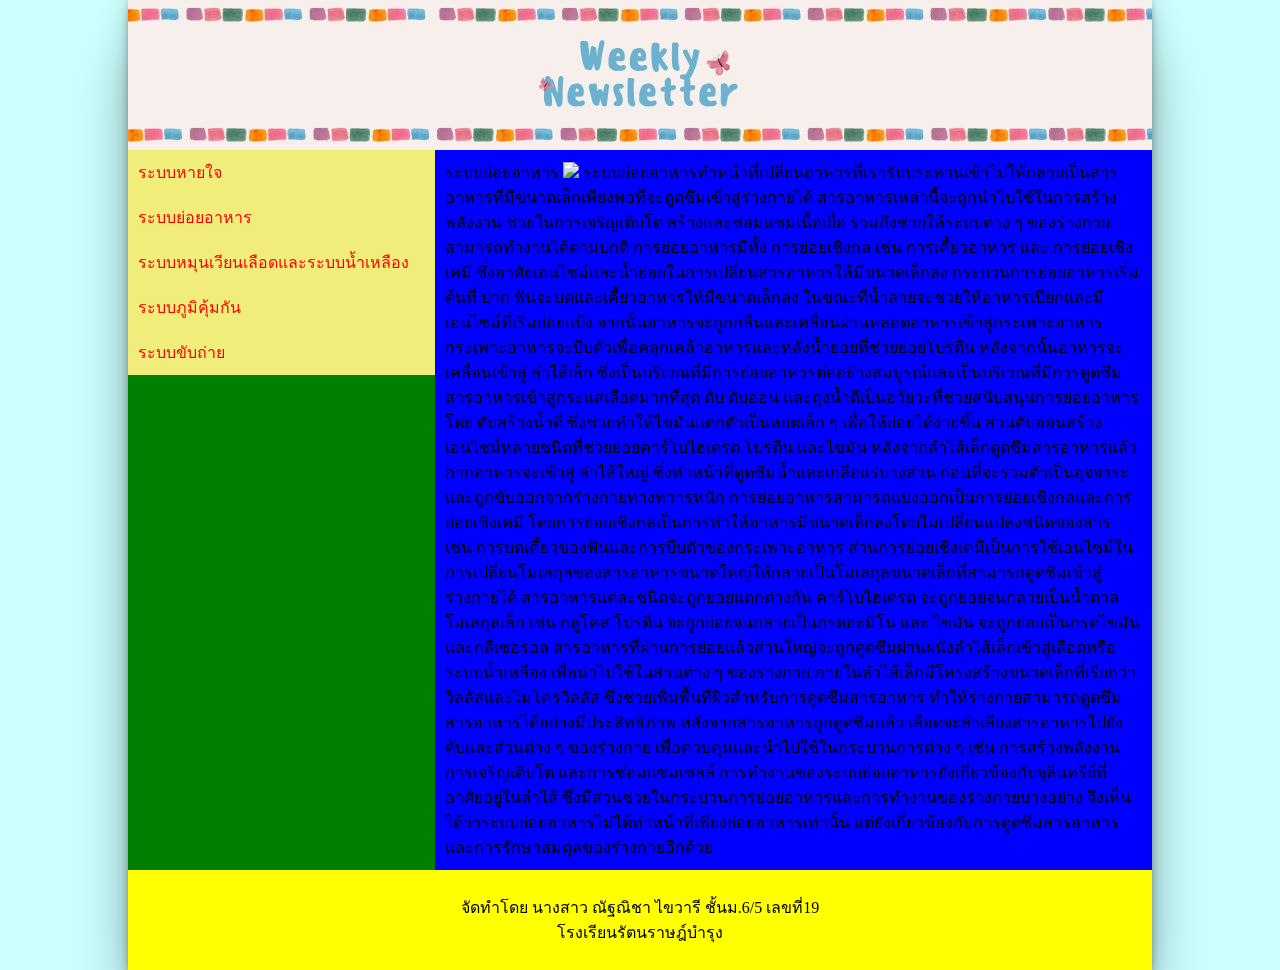
==== p2.html @ 2ad72c62 "Add files via upload" ====
<!DOCTYPE html>
<html lang="th">
<head>
<link rel="stylesheet" href="mystyle.css">
<meta charset="utf-8">
<title>ระบบย่อยอาหาร</title>
</head>
<body>

<div class="container">
<header>
</header>
<section>
        <nav>
             <ul style="list-style-type:none;margin:0;padding=0;">
             <li><a href="index.html">ระบบหายใจ</a></li>
             <li><a href="p2.html">ระบบย่อยอาหาร</a></li>
             <li><a href="p3.html">ระบบหมุนเวียนเลือดและระบบน้ำเหลือง</a></li>
             <li><a href="p4.html">ระบบภูมิคุ้มกัน</a></li>
             <li><a href="p5.html">ระบบขับถ่าย</a></li>
             </ul>
       </nav>
      <article
           <h2>ระบบย่อยอาหาร</h2>
      <img src="p2.jpg"style="width:350px">
             <p2>ระบบย่อยอาหารทำหน้าที่เปลี่ยนอาหารที่เรารับประทานเข้าไปให้กลายเป็นสารอาหารที่มีขนาดเล็กเพียงพอที่จะดูดซึมเข้าสู่ร่างกายได้ สารอาหารเหล่านี้จะถูกนำไปใช้ในการสร้างพลังงาน ช่วยในการเจริญเติบโต สร้างและซ่อมแซมเนื้อเยื่อ รวมถึงช่วยให้ระบบต่าง ๆ ของร่างกายสามารถทำงานได้ตามปกติ การย่อยอาหารมีทั้ง การย่อยเชิงกล เช่น การเคี้ยวอาหาร และ การย่อยเชิงเคมี ซึ่งอาศัยเอนไซม์และน้ำย่อยในการเปลี่ยนสารอาหารให้มีขนาดเล็กลง
กระบวนการย่อยอาหารเริ่มต้นที่ ปาก ฟันจะบดและเคี้ยวอาหารให้มีขนาดเล็กลง ในขณะที่น้ำลายจะช่วยให้อาหารเปียกและมีเอนไซม์ที่เริ่มย่อยแป้ง จากนั้นอาหารจะถูกกลืนและเคลื่อนผ่านหลอดอาหารเข้าสู่กระเพาะอาหาร กระเพาะอาหารจะบีบตัวเพื่อคลุกเคล้าอาหารและหลั่งน้ำย่อยที่ช่วยย่อยโปรตีน หลังจากนั้นอาหารจะเคลื่อนเข้าสู่ ลำไส้เล็ก ซึ่งเป็นบริเวณที่มีการย่อยอาหารต่ออย่างสมบูรณ์และเป็นบริเวณที่มีการดูดซึมสารอาหารเข้าสู่กระแสเลือดมากที่สุด
ตับ ตับอ่อน และถุงน้ำดีเป็นอวัยวะที่ช่วยสนับสนุนการย่อยอาหาร โดย ตับสร้างน้ำดี ซึ่งช่วยทำให้ไขมันแตกตัวเป็นหยดเล็ก ๆ เพื่อให้ย่อยได้ง่ายขึ้น ส่วนตับอ่อนสร้างเอนไซม์หลายชนิดที่ช่วยย่อยคาร์โบไฮเดรต โปรตีน และไขมัน หลังจากลำไส้เล็กดูดซึมสารอาหารแล้ว กากอาหารจะเข้าสู่ ลำไส้ใหญ่ ซึ่งทำหน้าที่ดูดซึมน้ำและเกลือแร่บางส่วน ก่อนที่จะรวมตัวเป็นอุจจาระและถูกขับออกจากร่างกายทางทวารหนัก
การย่อยอาหารสามารถแบ่งออกเป็นการย่อยเชิงกลและการย่อยเชิงเคมี โดยการย่อยเชิงกลเป็นการทำให้อาหารมีขนาดเล็กลงโดยไม่เปลี่ยนแปลงชนิดของสาร เช่น การบดเคี้ยวของฟันและการบีบตัวของกระเพาะอาหาร ส่วนการย่อยเชิงเคมีเป็นการใช้เอนไซม์ในการเปลี่ยนโมเลกุลของสารอาหารขนาดใหญ่ให้กลายเป็นโมเลกุลขนาดเล็กที่สามารถดูดซึมเข้าสู่ร่างกายได้
สารอาหารแต่ละชนิดจะถูกย่อยแตกต่างกัน คาร์โบไฮเดรต จะถูกย่อยจนกลายเป็นน้ำตาลโมเลกุลเล็ก เช่น กลูโคส โปรตีน จะถูกย่อยจนกลายเป็นกรดอะมิโน และ ไขมัน จะถูกย่อยเป็นกรดไขมันและกลีเซอรอล สารอาหารที่ผ่านการย่อยแล้วส่วนใหญ่จะถูกดูดซึมผ่านผนังลำไส้เล็กเข้าสู่เลือดหรือระบบน้ำเหลือง เพื่อนำไปใช้ในส่วนต่าง ๆ ของร่างกาย
ภายในลำไส้เล็กมีโครงสร้างขนาดเล็กที่เรียกว่า วิลลัสและไมโครวิลลัส ซึ่งช่วยเพิ่มพื้นที่ผิวสำหรับการดูดซึมสารอาหาร ทำให้ร่างกายสามารถดูดซึมสารอาหารได้อย่างมีประสิทธิภาพ หลังจากสารอาหารถูกดูดซึมแล้ว เลือดจะลำเลียงสารอาหารไปยังตับและส่วนต่าง ๆ ของร่างกาย เพื่อควบคุมและนำไปใช้ในกระบวนการต่าง ๆ เช่น การสร้างพลังงาน การเจริญเติบโต และการซ่อมแซมเซลล์
การทำงานของระบบย่อยอาหารยังเกี่ยวข้องกับจุลินทรีย์ที่อาศัยอยู่ในลำไส้ ซึ่งมีส่วนช่วยในกระบวนการย่อยอาหารและการทำงานของร่างกายบางอย่าง จึงเห็นได้ว่าระบบย่อยอาหารไม่ได้ทำหน้าที่เพียงย่อยอาหารเท่านั้น แต่ยังเกี่ยวข้องกับการดูดซึมสารอาหารและการรักษาสมดุลของร่างกายอีกด้วย
</p2>
     </article>
</section>
<footer>
<p>จัดทำโดย นางสาว ณัฐณิชา ไขวารี ชั้นม.6/5 เลขที่19 <br>โรงเรียนรัตนราษฎ์บำรุง</p>
</footer>
</div>
</body>
</html>
---- mystyle.css ----
body{
     background-color:#CCFFFF
}
*{
box-sizing:border-box;
margin: 0;
padding:0;
}
.container{
         width:1024px;
         margin:0 auto;
         box-shadow: rgba(0, 0, 0, 0.25) 0px 54px 55px, rgba(0, 0, 0, 0.12) 0px -12px 30px, rgba(0, 0, 0, 0.12) 0px 4px 6px, rgba(0, 0, 0, 0.17) 0px 12px 13px, rgba(0, 0, 0, 0.09) 0px -3px 5px;
}
header{
        background-image:url(images/header.jpg);
        height:150px;
}
nav{
        background-color:green;
        flex:1;
        width:30%;

}
article{
        flex;1;
        background-color:blue;
        width:70%;
        padding:10px;
}
section{
        display:flex;
       
}
footer{
        background-color:yellow;
                 text-align:center;
        padding:25px;
}
a:link{color:red;text-decoration:none;background-color:#F0ED7A;display:block;width:100%;padding:10px;}
a:visited{color:green;}
a:hover{color:blue;background-color:#8ADECB}
a:active{color:purple;}
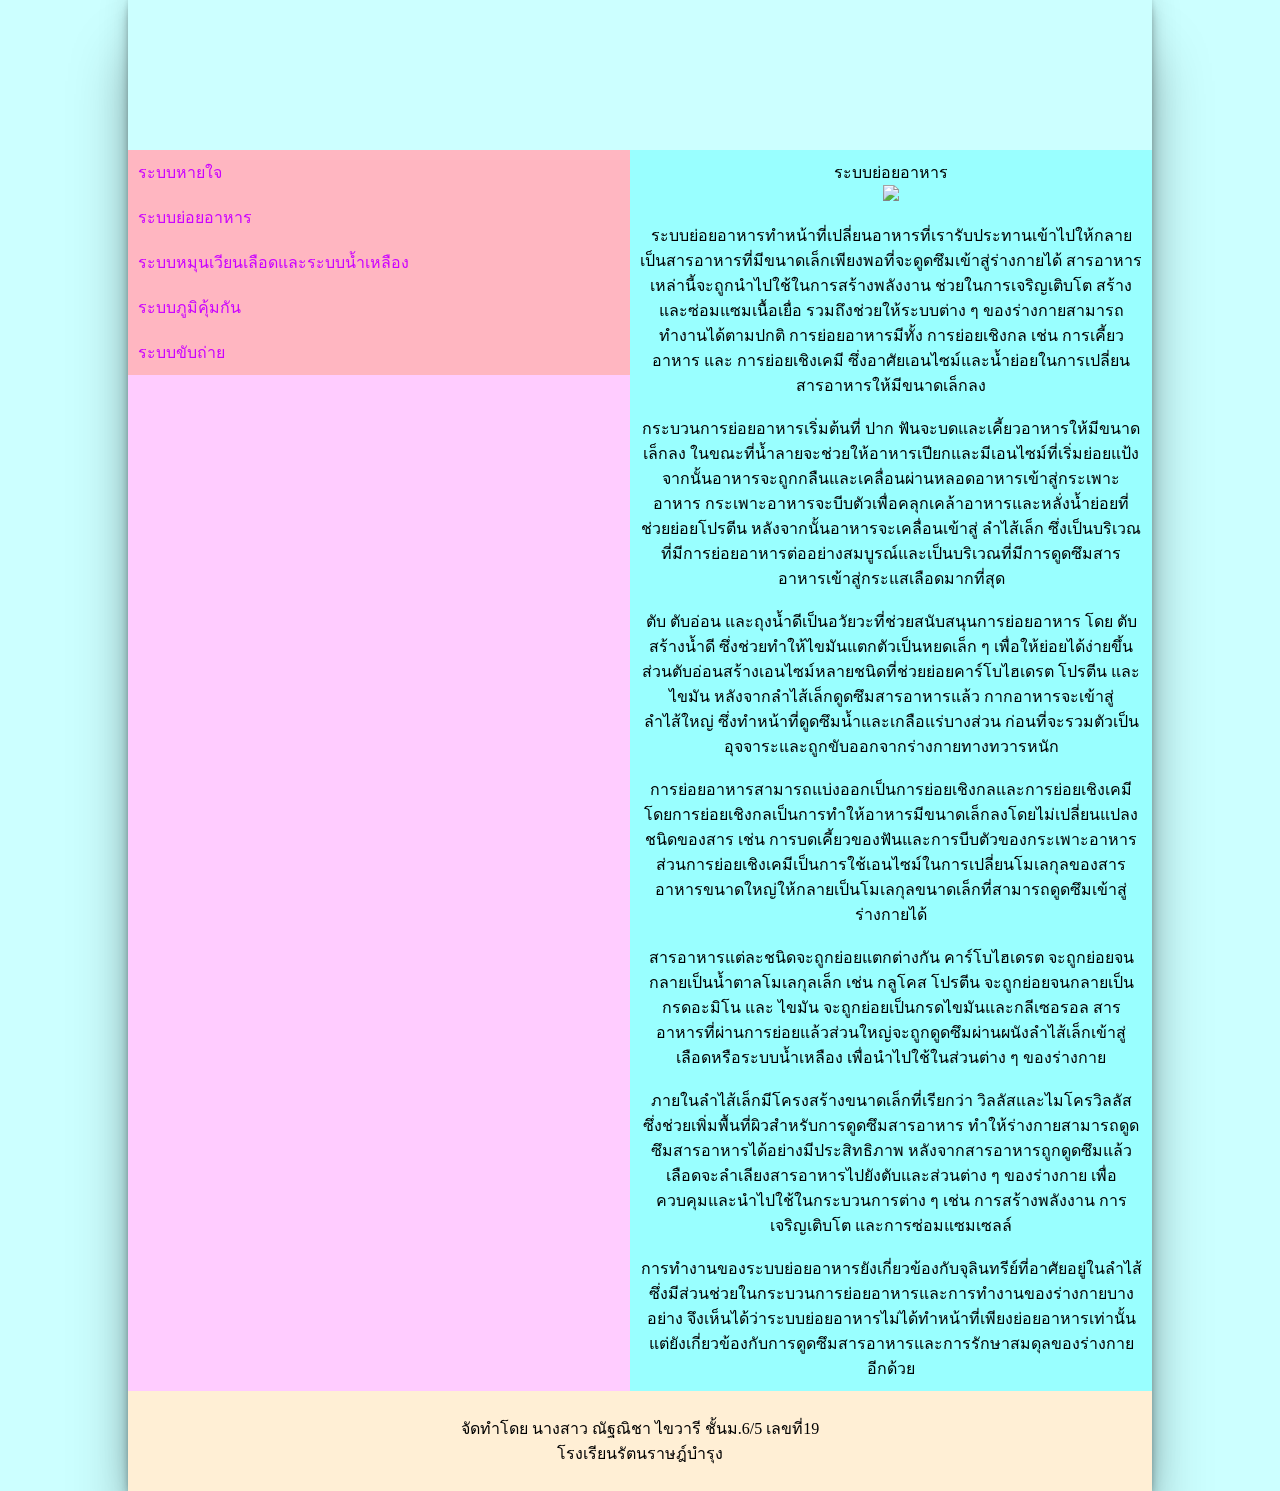
==== commit 130381ad: "Add files via upload" ====
--- a/p2.html
+++ b/p2.html
@@ -21,20 +21,20 @@
              </ul>
        </nav>
       <article
-           <h2>ระบบย่อยอาหาร</h2>
-      <img src="p2.jpg"style="width:350px">
-             <p2>ระบบย่อยอาหารทำหน้าที่เปลี่ยนอาหารที่เรารับประทานเข้าไปให้กลายเป็นสารอาหารที่มีขนาดเล็กเพียงพอที่จะดูดซึมเข้าสู่ร่างกายได้ สารอาหารเหล่านี้จะถูกนำไปใช้ในการสร้างพลังงาน ช่วยในการเจริญเติบโต สร้างและซ่อมแซมเนื้อเยื่อ รวมถึงช่วยให้ระบบต่าง ๆ ของร่างกายสามารถทำงานได้ตามปกติ การย่อยอาหารมีทั้ง การย่อยเชิงกล เช่น การเคี้ยวอาหาร และ การย่อยเชิงเคมี ซึ่งอาศัยเอนไซม์และน้ำย่อยในการเปลี่ยนสารอาหารให้มีขนาดเล็กลง
-กระบวนการย่อยอาหารเริ่มต้นที่ ปาก ฟันจะบดและเคี้ยวอาหารให้มีขนาดเล็กลง ในขณะที่น้ำลายจะช่วยให้อาหารเปียกและมีเอนไซม์ที่เริ่มย่อยแป้ง จากนั้นอาหารจะถูกกลืนและเคลื่อนผ่านหลอดอาหารเข้าสู่กระเพาะอาหาร กระเพาะอาหารจะบีบตัวเพื่อคลุกเคล้าอาหารและหลั่งน้ำย่อยที่ช่วยย่อยโปรตีน หลังจากนั้นอาหารจะเคลื่อนเข้าสู่ ลำไส้เล็ก ซึ่งเป็นบริเวณที่มีการย่อยอาหารต่ออย่างสมบูรณ์และเป็นบริเวณที่มีการดูดซึมสารอาหารเข้าสู่กระแสเลือดมากที่สุด
-ตับ ตับอ่อน และถุงน้ำดีเป็นอวัยวะที่ช่วยสนับสนุนการย่อยอาหาร โดย ตับสร้างน้ำดี ซึ่งช่วยทำให้ไขมันแตกตัวเป็นหยดเล็ก ๆ เพื่อให้ย่อยได้ง่ายขึ้น ส่วนตับอ่อนสร้างเอนไซม์หลายชนิดที่ช่วยย่อยคาร์โบไฮเดรต โปรตีน และไขมัน หลังจากลำไส้เล็กดูดซึมสารอาหารแล้ว กากอาหารจะเข้าสู่ ลำไส้ใหญ่ ซึ่งทำหน้าที่ดูดซึมน้ำและเกลือแร่บางส่วน ก่อนที่จะรวมตัวเป็นอุจจาระและถูกขับออกจากร่างกายทางทวารหนัก
-การย่อยอาหารสามารถแบ่งออกเป็นการย่อยเชิงกลและการย่อยเชิงเคมี โดยการย่อยเชิงกลเป็นการทำให้อาหารมีขนาดเล็กลงโดยไม่เปลี่ยนแปลงชนิดของสาร เช่น การบดเคี้ยวของฟันและการบีบตัวของกระเพาะอาหาร ส่วนการย่อยเชิงเคมีเป็นการใช้เอนไซม์ในการเปลี่ยนโมเลกุลของสารอาหารขนาดใหญ่ให้กลายเป็นโมเลกุลขนาดเล็กที่สามารถดูดซึมเข้าสู่ร่างกายได้
-สารอาหารแต่ละชนิดจะถูกย่อยแตกต่างกัน คาร์โบไฮเดรต จะถูกย่อยจนกลายเป็นน้ำตาลโมเลกุลเล็ก เช่น กลูโคส โปรตีน จะถูกย่อยจนกลายเป็นกรดอะมิโน และ ไขมัน จะถูกย่อยเป็นกรดไขมันและกลีเซอรอล สารอาหารที่ผ่านการย่อยแล้วส่วนใหญ่จะถูกดูดซึมผ่านผนังลำไส้เล็กเข้าสู่เลือดหรือระบบน้ำเหลือง เพื่อนำไปใช้ในส่วนต่าง ๆ ของร่างกาย
-ภายในลำไส้เล็กมีโครงสร้างขนาดเล็กที่เรียกว่า วิลลัสและไมโครวิลลัส ซึ่งช่วยเพิ่มพื้นที่ผิวสำหรับการดูดซึมสารอาหาร ทำให้ร่างกายสามารถดูดซึมสารอาหารได้อย่างมีประสิทธิภาพ หลังจากสารอาหารถูกดูดซึมแล้ว เลือดจะลำเลียงสารอาหารไปยังตับและส่วนต่าง ๆ ของร่างกาย เพื่อควบคุมและนำไปใช้ในกระบวนการต่าง ๆ เช่น การสร้างพลังงาน การเจริญเติบโต และการซ่อมแซมเซลล์
-การทำงานของระบบย่อยอาหารยังเกี่ยวข้องกับจุลินทรีย์ที่อาศัยอยู่ในลำไส้ ซึ่งมีส่วนช่วยในกระบวนการย่อยอาหารและการทำงานของร่างกายบางอย่าง จึงเห็นได้ว่าระบบย่อยอาหารไม่ได้ทำหน้าที่เพียงย่อยอาหารเท่านั้น แต่ยังเกี่ยวข้องกับการดูดซึมสารอาหารและการรักษาสมดุลของร่างกายอีกด้วย
-</p2>
+           <h2 style="text-align: center;">ระบบย่อยอาหาร</h2>
+      <br><img src="p2.jpg"style="width:350px"></br>
+             <br><p2>ระบบย่อยอาหารทำหน้าที่เปลี่ยนอาหารที่เรารับประทานเข้าไปให้กลายเป็นสารอาหารที่มีขนาดเล็กเพียงพอที่จะดูดซึมเข้าสู่ร่างกายได้ สารอาหารเหล่านี้จะถูกนำไปใช้ในการสร้างพลังงาน ช่วยในการเจริญเติบโต สร้างและซ่อมแซมเนื้อเยื่อ รวมถึงช่วยให้ระบบต่าง ๆ ของร่างกายสามารถทำงานได้ตามปกติ การย่อยอาหารมีทั้ง การย่อยเชิงกล เช่น การเคี้ยวอาหาร และ การย่อยเชิงเคมี ซึ่งอาศัยเอนไซม์และน้ำย่อยในการเปลี่ยนสารอาหารให้มีขนาดเล็กลง</p2></br>
+             <br><p2>กระบวนการย่อยอาหารเริ่มต้นที่ ปาก ฟันจะบดและเคี้ยวอาหารให้มีขนาดเล็กลง ในขณะที่น้ำลายจะช่วยให้อาหารเปียกและมีเอนไซม์ที่เริ่มย่อยแป้ง จากนั้นอาหารจะถูกกลืนและเคลื่อนผ่านหลอดอาหารเข้าสู่กระเพาะอาหาร กระเพาะอาหารจะบีบตัวเพื่อคลุกเคล้าอาหารและหลั่งน้ำย่อยที่ช่วยย่อยโปรตีน หลังจากนั้นอาหารจะเคลื่อนเข้าสู่ ลำไส้เล็ก ซึ่งเป็นบริเวณที่มีการย่อยอาหารต่ออย่างสมบูรณ์และเป็นบริเวณที่มีการดูดซึมสารอาหารเข้าสู่กระแสเลือดมากที่สุด</p2></br>
+             <br><p2>ตับ ตับอ่อน และถุงน้ำดีเป็นอวัยวะที่ช่วยสนับสนุนการย่อยอาหาร โดย ตับสร้างน้ำดี ซึ่งช่วยทำให้ไขมันแตกตัวเป็นหยดเล็ก ๆ เพื่อให้ย่อยได้ง่ายขึ้น ส่วนตับอ่อนสร้างเอนไซม์หลายชนิดที่ช่วยย่อยคาร์โบไฮเดรต โปรตีน และไขมัน หลังจากลำไส้เล็กดูดซึมสารอาหารแล้ว กากอาหารจะเข้าสู่ ลำไส้ใหญ่ ซึ่งทำหน้าที่ดูดซึมน้ำและเกลือแร่บางส่วน ก่อนที่จะรวมตัวเป็นอุจจาระและถูกขับออกจากร่างกายทางทวารหนัก</p2></br>
+             <br><p2>การย่อยอาหารสามารถแบ่งออกเป็นการย่อยเชิงกลและการย่อยเชิงเคมี โดยการย่อยเชิงกลเป็นการทำให้อาหารมีขนาดเล็กลงโดยไม่เปลี่ยนแปลงชนิดของสาร เช่น การบดเคี้ยวของฟันและการบีบตัวของกระเพาะอาหาร ส่วนการย่อยเชิงเคมีเป็นการใช้เอนไซม์ในการเปลี่ยนโมเลกุลของสารอาหารขนาดใหญ่ให้กลายเป็นโมเลกุลขนาดเล็กที่สามารถดูดซึมเข้าสู่ร่างกายได้</p2></br>
+             <br><p2>สารอาหารแต่ละชนิดจะถูกย่อยแตกต่างกัน คาร์โบไฮเดรต จะถูกย่อยจนกลายเป็นน้ำตาลโมเลกุลเล็ก เช่น กลูโคส โปรตีน จะถูกย่อยจนกลายเป็นกรดอะมิโน และ ไขมัน จะถูกย่อยเป็นกรดไขมันและกลีเซอรอล สารอาหารที่ผ่านการย่อยแล้วส่วนใหญ่จะถูกดูดซึมผ่านผนังลำไส้เล็กเข้าสู่เลือดหรือระบบน้ำเหลือง เพื่อนำไปใช้ในส่วนต่าง ๆ ของร่างกาย</p2></br>
+             <br><p2>ภายในลำไส้เล็กมีโครงสร้างขนาดเล็กที่เรียกว่า วิลลัสและไมโครวิลลัส ซึ่งช่วยเพิ่มพื้นที่ผิวสำหรับการดูดซึมสารอาหาร ทำให้ร่างกายสามารถดูดซึมสารอาหารได้อย่างมีประสิทธิภาพ หลังจากสารอาหารถูกดูดซึมแล้ว เลือดจะลำเลียงสารอาหารไปยังตับและส่วนต่าง ๆ ของร่างกาย เพื่อควบคุมและนำไปใช้ในกระบวนการต่าง ๆ เช่น การสร้างพลังงาน การเจริญเติบโต และการซ่อมแซมเซลล์</p2></br>
+             <br><p2>การทำงานของระบบย่อยอาหารยังเกี่ยวข้องกับจุลินทรีย์ที่อาศัยอยู่ในลำไส้ ซึ่งมีส่วนช่วยในกระบวนการย่อยอาหารและการทำงานของร่างกายบางอย่าง จึงเห็นได้ว่าระบบย่อยอาหารไม่ได้ทำหน้าที่เพียงย่อยอาหารเท่านั้น แต่ยังเกี่ยวข้องกับการดูดซึมสารอาหารและการรักษาสมดุลของร่างกายอีกด้วย</p2></br>
+
      </article>
 </section>
 <footer>
-<p>จัดทำโดย นางสาว ณัฐณิชา ไขวารี ชั้นม.6/5 เลขที่19 <br>โรงเรียนรัตนราษฎ์บำรุง</p>
+<p>จัดทำโดย นางสาว ณัฐณิชา ไขวารี ชั้นม.6/5 เลขที่19 <br>โรงเรียนรัตนราษฎ์บำรุง</br></p>
 </footer>
 </div>
 </body>
--- a/mystyle.css
+++ b/mystyle.css
@@ -12,18 +12,18 @@
          box-shadow: rgba(0, 0, 0, 0.25) 0px 54px 55px, rgba(0, 0, 0, 0.12) 0px -12px 30px, rgba(0, 0, 0, 0.12) 0px 4px 6px, rgba(0, 0, 0, 0.17) 0px 12px 13px, rgba(0, 0, 0, 0.09) 0px -3px 5px;
 }
 header{
-        background-image:url(images/header.jpg);
+        background-image:url(images.jpg);
         height:150px;
 }
 nav{
-        background-color:green;
+        background-color:#FFCCFF;
         flex:1;
         width:30%;
 
 }
 article{
-        flex;1;
-        background-color:blue;
+        flex:1;
+        background-color:#99FFFF;
         width:70%;
         padding:10px;
 }
@@ -32,12 +32,12 @@
        
 }
 footer{
-        background-color:yellow;
+        background-color:#FFEFD5;
                  text-align:center;
         padding:25px;
 }
-a:link{color:red;text-decoration:none;background-color:#F0ED7A;display:block;width:100%;padding:10px;}
-a:visited{color:green;}
-a:hover{color:blue;background-color:#8ADECB}
-a:active{color:purple;}
+a:link{color:#CC00FF;text-decoration:none;background-color:#FFB6C1;display:block;width:100%;padding:10px;}
+a:visited{color:#FFFAF0;}
+a:hover{color:#6600CC;background-color:#8ADECB}
+a:active{color:#F8F8FF;}
 
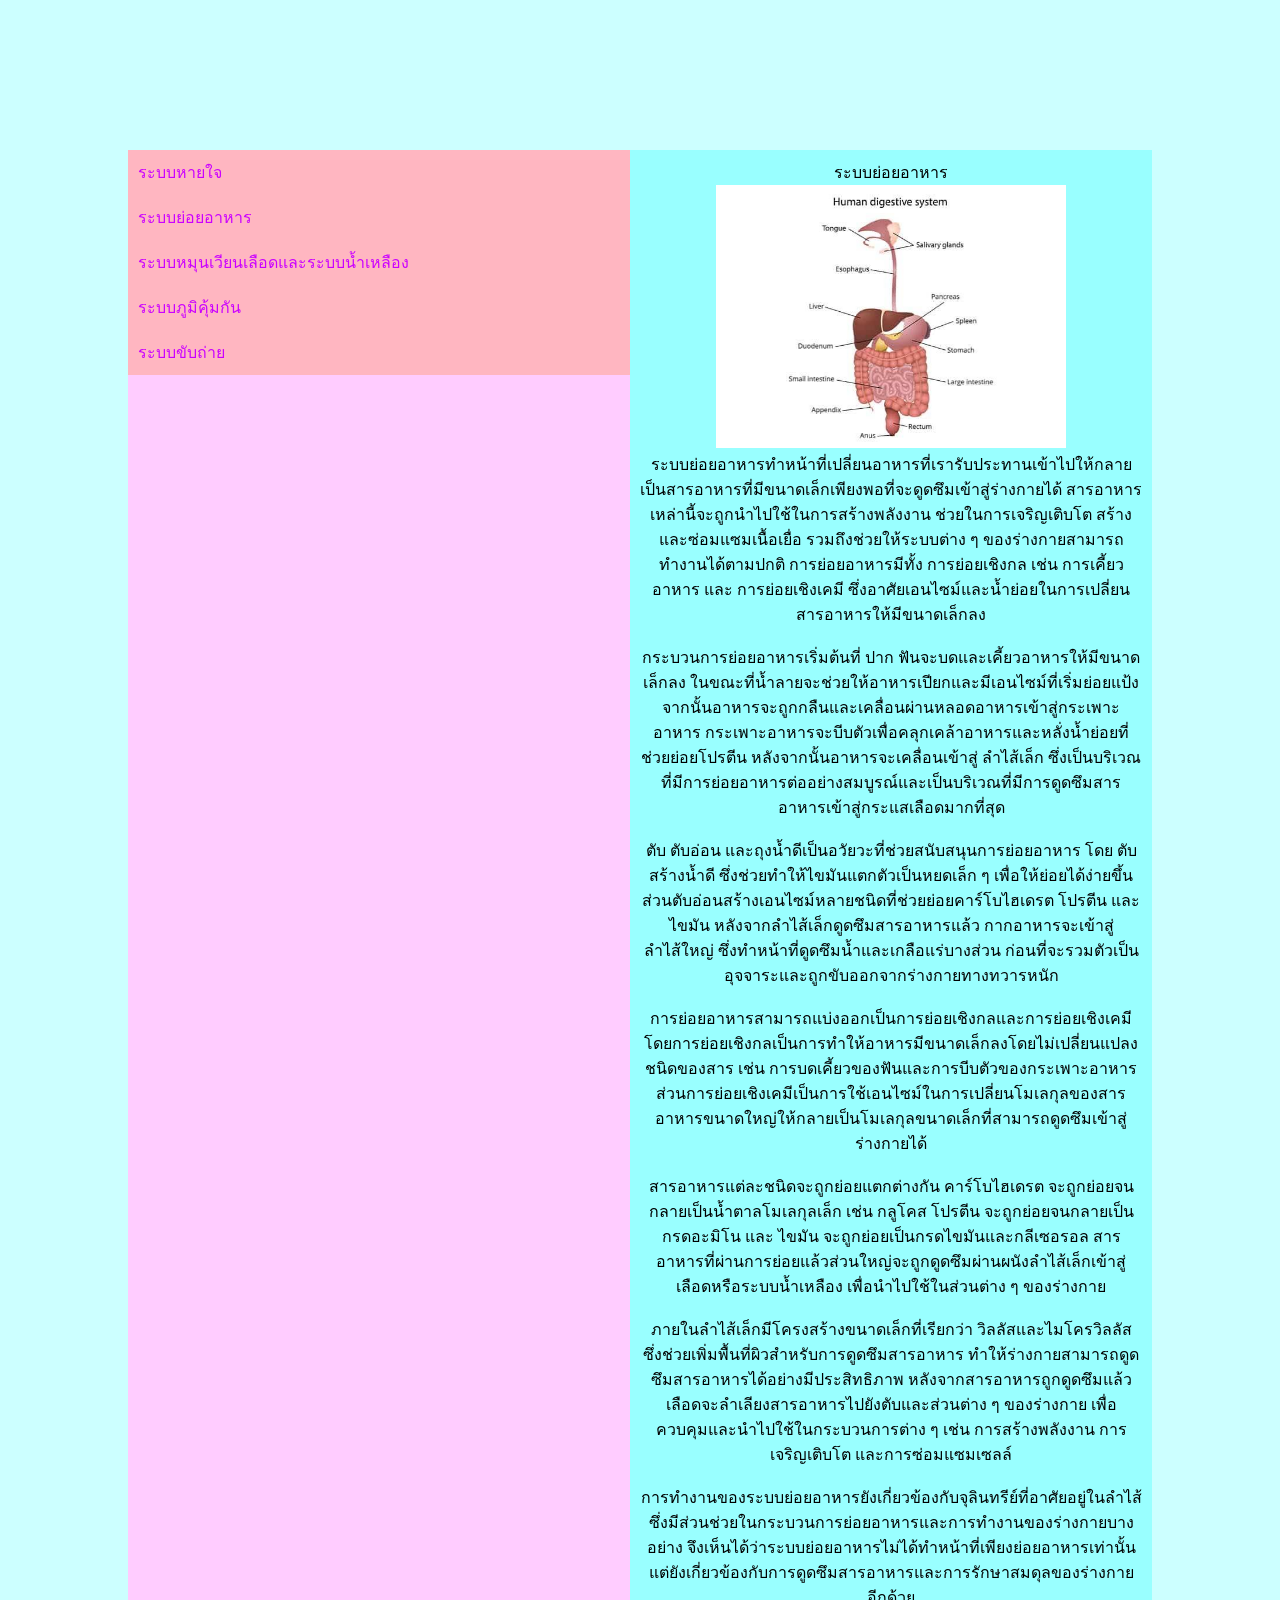
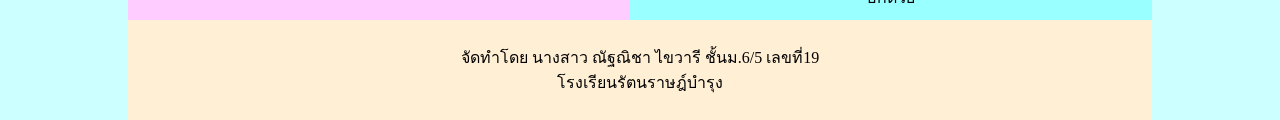
==== commit 2d827a6e: "Update p2.html" ====
--- a/p2.html
+++ b/p2.html
@@ -22,7 +22,7 @@
        </nav>
       <article
            <h2 style="text-align: center;">ระบบย่อยอาหาร</h2>
-      <br><img src="p2.jpg"style="width:350px"></br>
+      <br><img src="images/images2.jpg" style="width:350px">
              <br><p2>ระบบย่อยอาหารทำหน้าที่เปลี่ยนอาหารที่เรารับประทานเข้าไปให้กลายเป็นสารอาหารที่มีขนาดเล็กเพียงพอที่จะดูดซึมเข้าสู่ร่างกายได้ สารอาหารเหล่านี้จะถูกนำไปใช้ในการสร้างพลังงาน ช่วยในการเจริญเติบโต สร้างและซ่อมแซมเนื้อเยื่อ รวมถึงช่วยให้ระบบต่าง ๆ ของร่างกายสามารถทำงานได้ตามปกติ การย่อยอาหารมีทั้ง การย่อยเชิงกล เช่น การเคี้ยวอาหาร และ การย่อยเชิงเคมี ซึ่งอาศัยเอนไซม์และน้ำย่อยในการเปลี่ยนสารอาหารให้มีขนาดเล็กลง</p2></br>
              <br><p2>กระบวนการย่อยอาหารเริ่มต้นที่ ปาก ฟันจะบดและเคี้ยวอาหารให้มีขนาดเล็กลง ในขณะที่น้ำลายจะช่วยให้อาหารเปียกและมีเอนไซม์ที่เริ่มย่อยแป้ง จากนั้นอาหารจะถูกกลืนและเคลื่อนผ่านหลอดอาหารเข้าสู่กระเพาะอาหาร กระเพาะอาหารจะบีบตัวเพื่อคลุกเคล้าอาหารและหลั่งน้ำย่อยที่ช่วยย่อยโปรตีน หลังจากนั้นอาหารจะเคลื่อนเข้าสู่ ลำไส้เล็ก ซึ่งเป็นบริเวณที่มีการย่อยอาหารต่ออย่างสมบูรณ์และเป็นบริเวณที่มีการดูดซึมสารอาหารเข้าสู่กระแสเลือดมากที่สุด</p2></br>
              <br><p2>ตับ ตับอ่อน และถุงน้ำดีเป็นอวัยวะที่ช่วยสนับสนุนการย่อยอาหาร โดย ตับสร้างน้ำดี ซึ่งช่วยทำให้ไขมันแตกตัวเป็นหยดเล็ก ๆ เพื่อให้ย่อยได้ง่ายขึ้น ส่วนตับอ่อนสร้างเอนไซม์หลายชนิดที่ช่วยย่อยคาร์โบไฮเดรต โปรตีน และไขมัน หลังจากลำไส้เล็กดูดซึมสารอาหารแล้ว กากอาหารจะเข้าสู่ ลำไส้ใหญ่ ซึ่งทำหน้าที่ดูดซึมน้ำและเกลือแร่บางส่วน ก่อนที่จะรวมตัวเป็นอุจจาระและถูกขับออกจากร่างกายทางทวารหนัก</p2></br>
@@ -38,4 +38,4 @@
 </footer>
 </div>
 </body>
-</html>+</html>
--- a/mystyle.css
+++ b/mystyle.css
@@ -9,7 +9,7 @@
 .container{
          width:1024px;
          margin:0 auto;
-         box-shadow: rgba(0, 0, 0, 0.25) 0px 54px 55px, rgba(0, 0, 0, 0.12) 0px -12px 30px, rgba(0, 0, 0, 0.12) 0px 4px 6px, rgba(0, 0, 0, 0.17) 0px 12px 13px, rgba(0, 0, 0, 0.09) 0px -3px 5px;
+         box-shadow: box-shadow: rgba(0, 0, 0, 0.4) 0px 2px 4px, rgba(0, 0, 0, 0.3) 0px 7px 13px -3px, rgba(0, 0, 0, 0.2) 0px -3px 0px inset;
 }
 header{
         background-image:url(images.jpg);
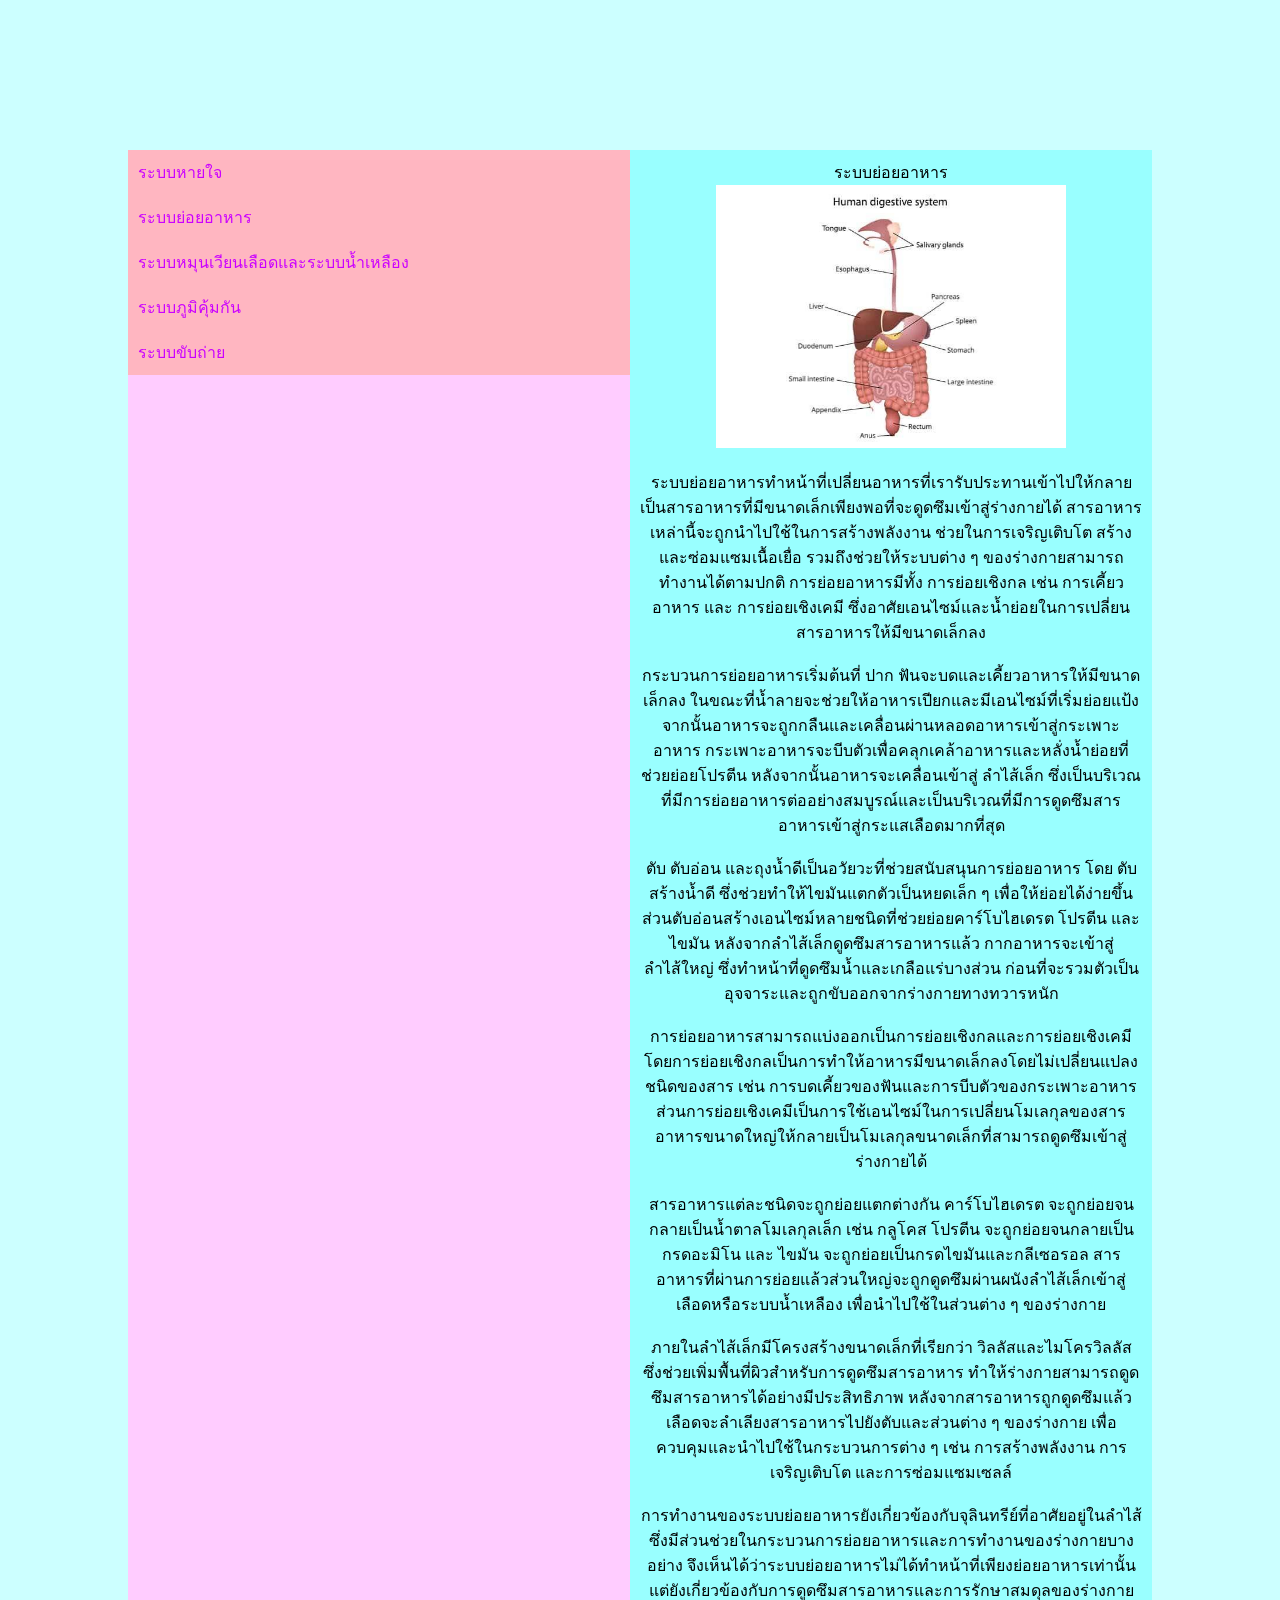
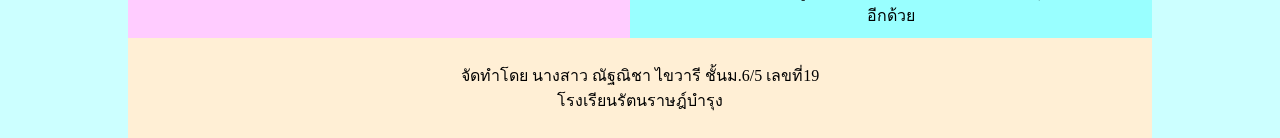
==== commit 1dec0d3f: "Update p2.html" ====
--- a/p2.html
+++ b/p2.html
@@ -22,7 +22,7 @@
        </nav>
       <article
            <h2 style="text-align: center;">ระบบย่อยอาหาร</h2>
-      <br><img src="images/images2.jpg" style="width:350px">
+      <br><img src="images/images2.jpg" style="width:350px"></br>
              <br><p2>ระบบย่อยอาหารทำหน้าที่เปลี่ยนอาหารที่เรารับประทานเข้าไปให้กลายเป็นสารอาหารที่มีขนาดเล็กเพียงพอที่จะดูดซึมเข้าสู่ร่างกายได้ สารอาหารเหล่านี้จะถูกนำไปใช้ในการสร้างพลังงาน ช่วยในการเจริญเติบโต สร้างและซ่อมแซมเนื้อเยื่อ รวมถึงช่วยให้ระบบต่าง ๆ ของร่างกายสามารถทำงานได้ตามปกติ การย่อยอาหารมีทั้ง การย่อยเชิงกล เช่น การเคี้ยวอาหาร และ การย่อยเชิงเคมี ซึ่งอาศัยเอนไซม์และน้ำย่อยในการเปลี่ยนสารอาหารให้มีขนาดเล็กลง</p2></br>
              <br><p2>กระบวนการย่อยอาหารเริ่มต้นที่ ปาก ฟันจะบดและเคี้ยวอาหารให้มีขนาดเล็กลง ในขณะที่น้ำลายจะช่วยให้อาหารเปียกและมีเอนไซม์ที่เริ่มย่อยแป้ง จากนั้นอาหารจะถูกกลืนและเคลื่อนผ่านหลอดอาหารเข้าสู่กระเพาะอาหาร กระเพาะอาหารจะบีบตัวเพื่อคลุกเคล้าอาหารและหลั่งน้ำย่อยที่ช่วยย่อยโปรตีน หลังจากนั้นอาหารจะเคลื่อนเข้าสู่ ลำไส้เล็ก ซึ่งเป็นบริเวณที่มีการย่อยอาหารต่ออย่างสมบูรณ์และเป็นบริเวณที่มีการดูดซึมสารอาหารเข้าสู่กระแสเลือดมากที่สุด</p2></br>
              <br><p2>ตับ ตับอ่อน และถุงน้ำดีเป็นอวัยวะที่ช่วยสนับสนุนการย่อยอาหาร โดย ตับสร้างน้ำดี ซึ่งช่วยทำให้ไขมันแตกตัวเป็นหยดเล็ก ๆ เพื่อให้ย่อยได้ง่ายขึ้น ส่วนตับอ่อนสร้างเอนไซม์หลายชนิดที่ช่วยย่อยคาร์โบไฮเดรต โปรตีน และไขมัน หลังจากลำไส้เล็กดูดซึมสารอาหารแล้ว กากอาหารจะเข้าสู่ ลำไส้ใหญ่ ซึ่งทำหน้าที่ดูดซึมน้ำและเกลือแร่บางส่วน ก่อนที่จะรวมตัวเป็นอุจจาระและถูกขับออกจากร่างกายทางทวารหนัก</p2></br>
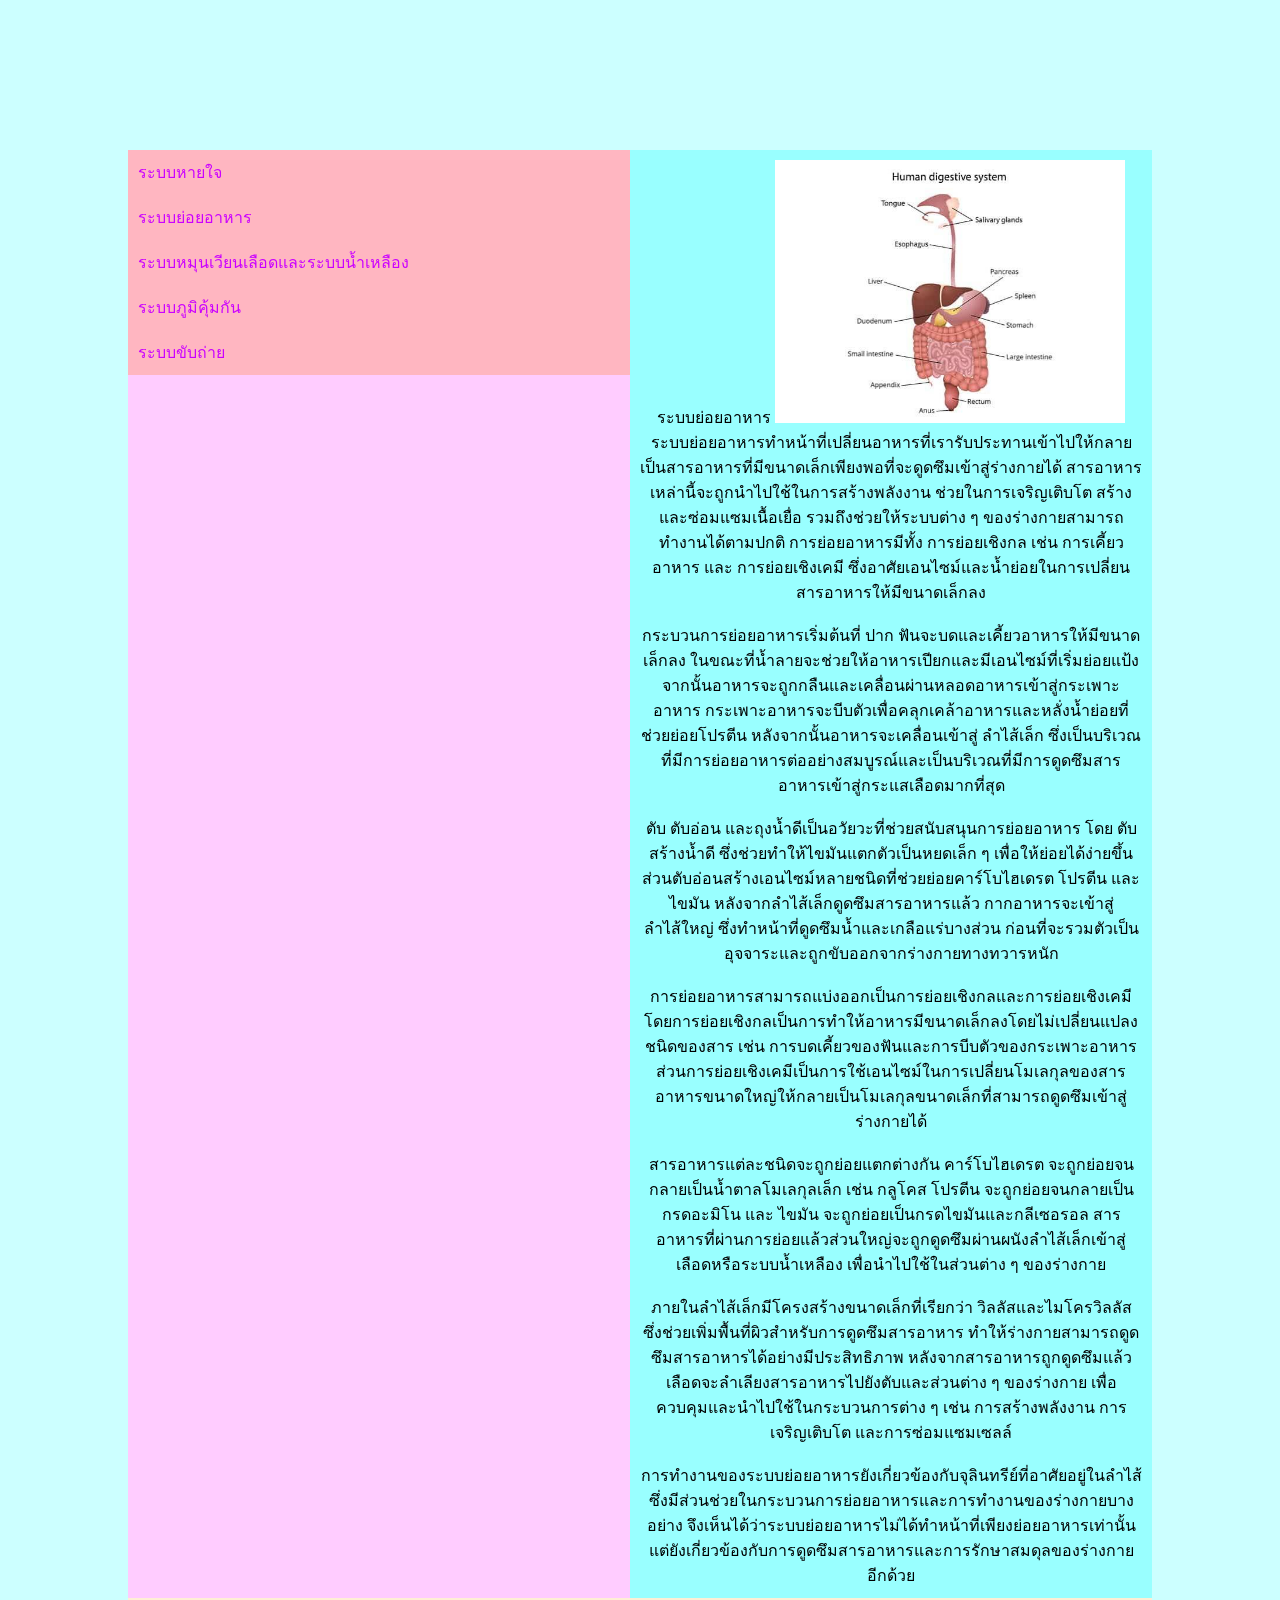
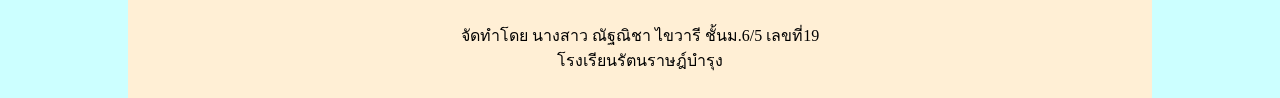
==== commit ed935e67: "Update p2.html" ====
--- a/p2.html
+++ b/p2.html
@@ -22,7 +22,7 @@
        </nav>
       <article
            <h2 style="text-align: center;">ระบบย่อยอาหาร</h2>
-      <br><img src="images/images2.jpg" style="width:350px"></br>
+      <img src="images/images2.jpg" style="width:350px">
              <br><p2>ระบบย่อยอาหารทำหน้าที่เปลี่ยนอาหารที่เรารับประทานเข้าไปให้กลายเป็นสารอาหารที่มีขนาดเล็กเพียงพอที่จะดูดซึมเข้าสู่ร่างกายได้ สารอาหารเหล่านี้จะถูกนำไปใช้ในการสร้างพลังงาน ช่วยในการเจริญเติบโต สร้างและซ่อมแซมเนื้อเยื่อ รวมถึงช่วยให้ระบบต่าง ๆ ของร่างกายสามารถทำงานได้ตามปกติ การย่อยอาหารมีทั้ง การย่อยเชิงกล เช่น การเคี้ยวอาหาร และ การย่อยเชิงเคมี ซึ่งอาศัยเอนไซม์และน้ำย่อยในการเปลี่ยนสารอาหารให้มีขนาดเล็กลง</p2></br>
              <br><p2>กระบวนการย่อยอาหารเริ่มต้นที่ ปาก ฟันจะบดและเคี้ยวอาหารให้มีขนาดเล็กลง ในขณะที่น้ำลายจะช่วยให้อาหารเปียกและมีเอนไซม์ที่เริ่มย่อยแป้ง จากนั้นอาหารจะถูกกลืนและเคลื่อนผ่านหลอดอาหารเข้าสู่กระเพาะอาหาร กระเพาะอาหารจะบีบตัวเพื่อคลุกเคล้าอาหารและหลั่งน้ำย่อยที่ช่วยย่อยโปรตีน หลังจากนั้นอาหารจะเคลื่อนเข้าสู่ ลำไส้เล็ก ซึ่งเป็นบริเวณที่มีการย่อยอาหารต่ออย่างสมบูรณ์และเป็นบริเวณที่มีการดูดซึมสารอาหารเข้าสู่กระแสเลือดมากที่สุด</p2></br>
              <br><p2>ตับ ตับอ่อน และถุงน้ำดีเป็นอวัยวะที่ช่วยสนับสนุนการย่อยอาหาร โดย ตับสร้างน้ำดี ซึ่งช่วยทำให้ไขมันแตกตัวเป็นหยดเล็ก ๆ เพื่อให้ย่อยได้ง่ายขึ้น ส่วนตับอ่อนสร้างเอนไซม์หลายชนิดที่ช่วยย่อยคาร์โบไฮเดรต โปรตีน และไขมัน หลังจากลำไส้เล็กดูดซึมสารอาหารแล้ว กากอาหารจะเข้าสู่ ลำไส้ใหญ่ ซึ่งทำหน้าที่ดูดซึมน้ำและเกลือแร่บางส่วน ก่อนที่จะรวมตัวเป็นอุจจาระและถูกขับออกจากร่างกายทางทวารหนัก</p2></br>
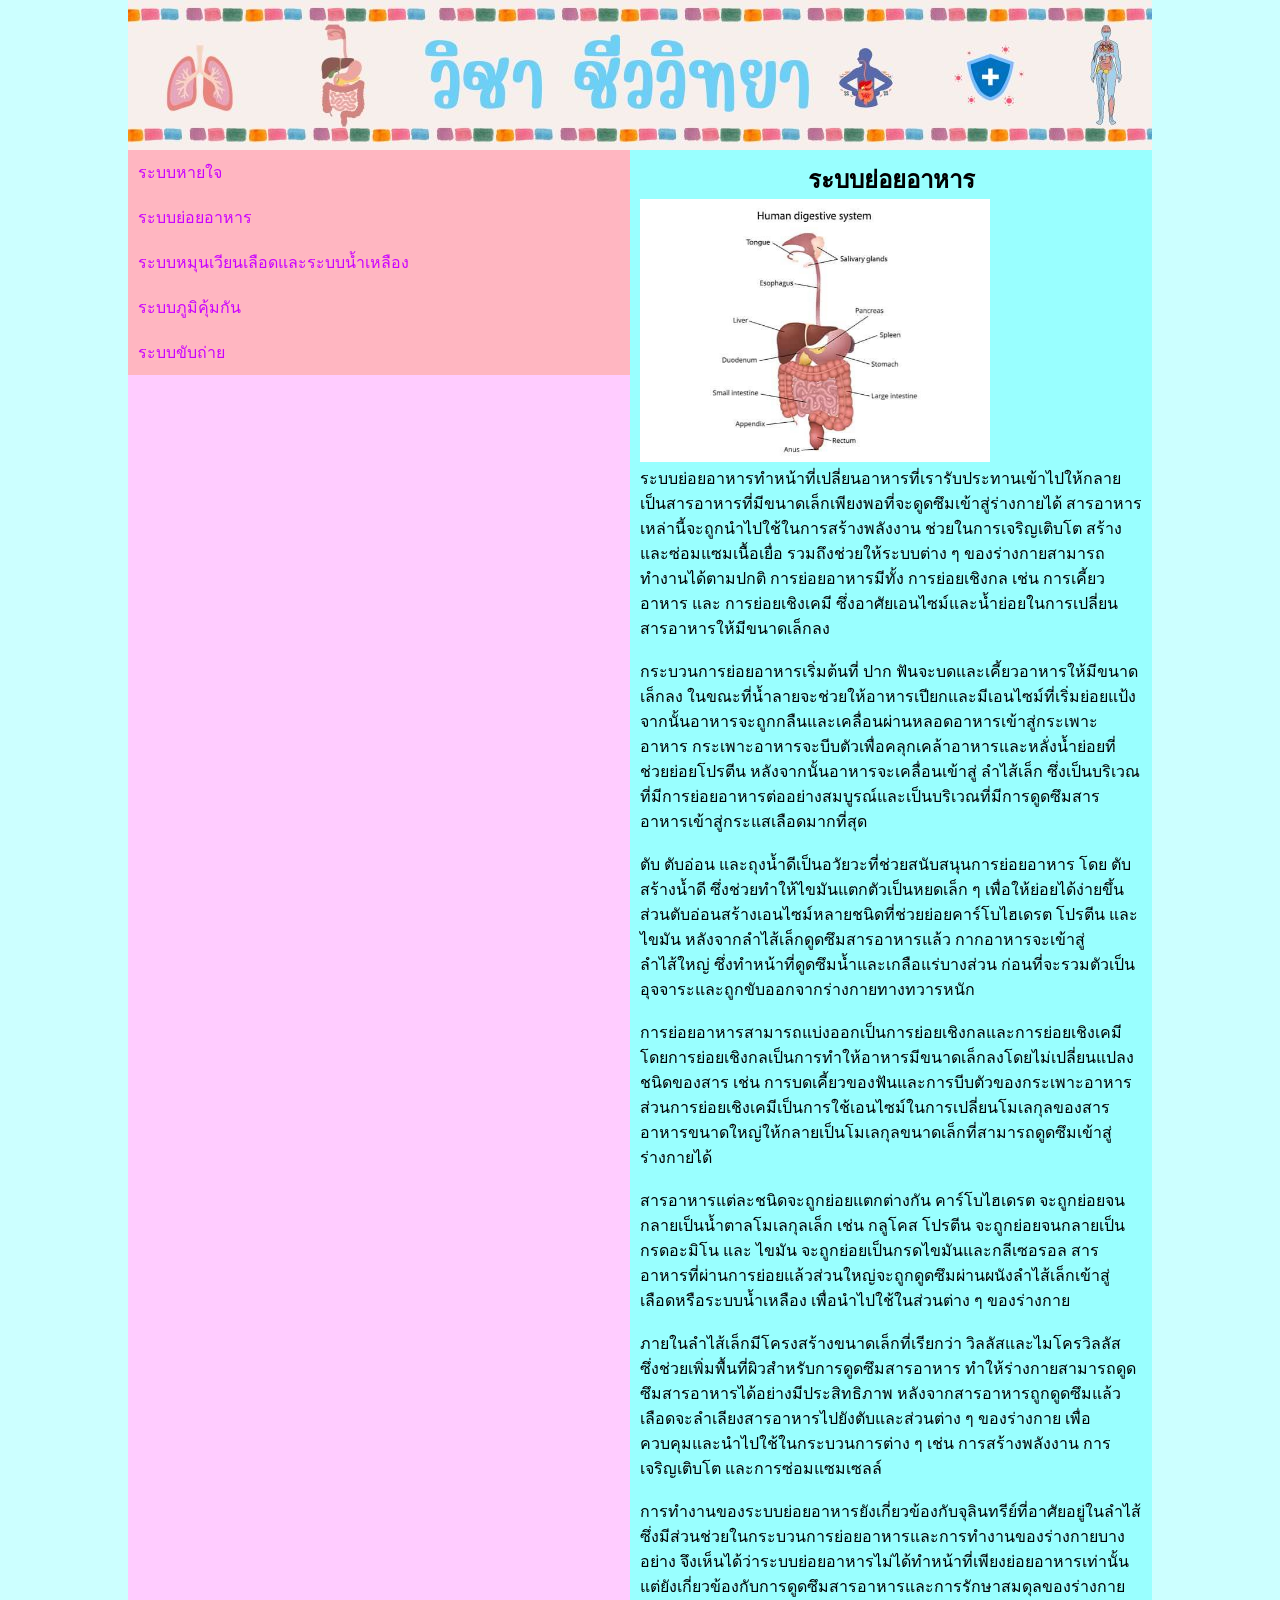
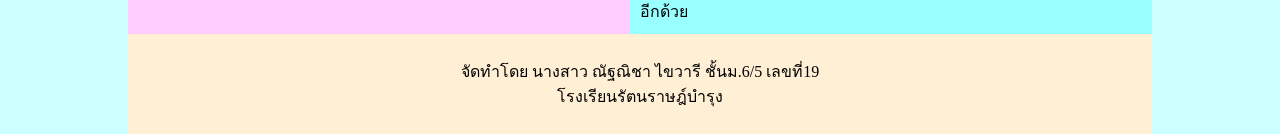
==== commit ec00ce38: "Update p2.html" ====
--- a/p2.html
+++ b/p2.html
@@ -20,7 +20,7 @@
              <li><a href="p5.html">ระบบขับถ่าย</a></li>
              </ul>
        </nav>
-      <article
+      <article>
            <h2 style="text-align: center;">ระบบย่อยอาหาร</h2>
       <img src="images/images2.jpg" style="width:350px">
              <br><p2>ระบบย่อยอาหารทำหน้าที่เปลี่ยนอาหารที่เรารับประทานเข้าไปให้กลายเป็นสารอาหารที่มีขนาดเล็กเพียงพอที่จะดูดซึมเข้าสู่ร่างกายได้ สารอาหารเหล่านี้จะถูกนำไปใช้ในการสร้างพลังงาน ช่วยในการเจริญเติบโต สร้างและซ่อมแซมเนื้อเยื่อ รวมถึงช่วยให้ระบบต่าง ๆ ของร่างกายสามารถทำงานได้ตามปกติ การย่อยอาหารมีทั้ง การย่อยเชิงกล เช่น การเคี้ยวอาหาร และ การย่อยเชิงเคมี ซึ่งอาศัยเอนไซม์และน้ำย่อยในการเปลี่ยนสารอาหารให้มีขนาดเล็กลง</p2></br>
--- a/mystyle.css
+++ b/mystyle.css
@@ -12,8 +12,8 @@
          box-shadow: box-shadow: rgba(0, 0, 0, 0.4) 0px 2px 4px, rgba(0, 0, 0, 0.3) 0px 7px 13px -3px, rgba(0, 0, 0, 0.2) 0px -3px 0px inset;
 }
 header{
-        background-image:url(images.jpg);
-        height:150px;
+    background-image:url(images/images.jpg);
+    height:150px;
 }
 nav{
         background-color:#FFCCFF;
